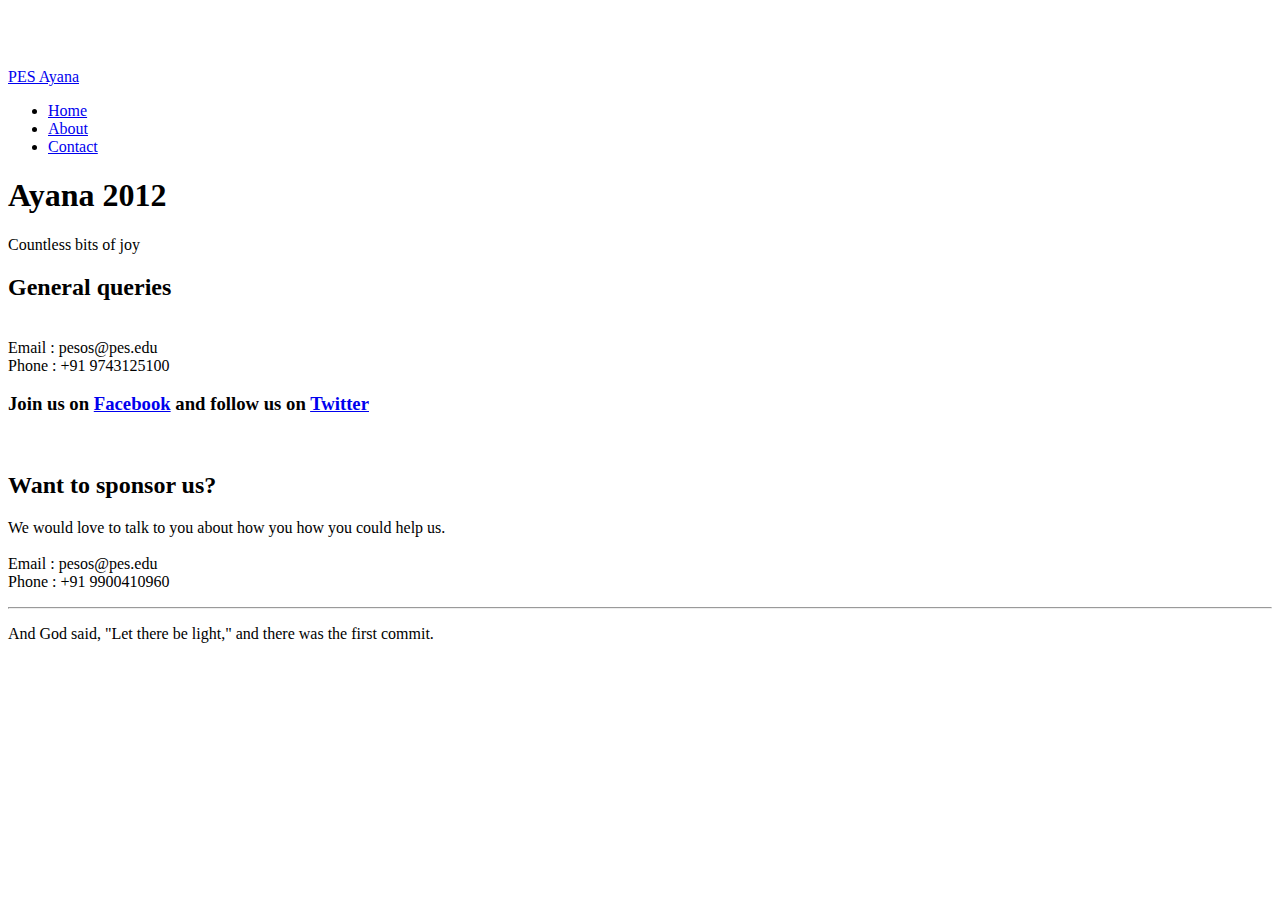
==== contact.html @ fb390b8d "contact details added" ====
<!DOCTYPE html>
<html lang="en">
<head>
<meta charset="utf-8">
<title>PES Ayana - 24 hours hackathon!</title>
<meta name="viewport" content="width=device-width, initial-scale=1.0">
<meta name="description" content="">
<meta name="author" content="">

<!-- Le styles -->
<link href="css/bootstrap.css" rel="stylesheet">
<style type="text/css">
body {
	padding-top: 60px;
	padding-bottom: 40px;
}
</style>
<link href="css/bootstrap-responsive.css" rel="stylesheet">

<!-- Le HTML5 shim, for IE6-8 support of HTML5 elements -->
<!--[if lt IE 9]>
      <script src="http://html5shim.googlecode.com/svn/trunk/html5.js"></script>
    <![endif]-->

<!-- Le fav and touch icons -->
<link rel="shortcut icon" href="../assets/ico/favicon.ico">
<link rel="apple-touch-icon-precomposed" sizes="114x114"
	href="../assets/ico/apple-touch-icon-114-precomposed.png">
<link rel="apple-touch-icon-precomposed" sizes="72x72"
	href="../assets/ico/apple-touch-icon-72-precomposed.png">
<link rel="apple-touch-icon-precomposed"
	href="../assets/ico/apple-touch-icon-57-precomposed.png">
</head>

<body>

	<div class="navbar navbar-fixed-top">
		<div class="navbar-inner">
			<div class="container">
				<a class="btn btn-navbar" data-toggle="collapse"
					data-target=".nav-collapse"> <span class="icon-bar"></span> <span
					class="icon-bar"></span> <span class="icon-bar"></span> </a> <a
					class="brand" href="index.html">PES Ayana</a>
				<div class="nav-collapse">
					<ul class="nav">
						<li><a href="index.html">Home</a>
						</li>
						<li><a href="about.html">About</a>
						</li>
						<li class="active"><a href="contact.html">Contact</a>
						</li>
					</ul>
				</div>
				<!--/.nav-collapse -->
			</div>
		</div>
	</div>

	<div class="container">

		<!-- Main hero unit for a primary marketing message or call to action -->
		<div class="hero-unit">
			<h1>Ayana 2012</h1>
			<p>Countless bits of joy</p>
			<!--        <p><a class="btn btn-primary btn-large">Learn more &raquo;</a></p> -->
		</div>

		<!-- Example row of columns -->
		<div class="row">
			<div class="span8">
				<h2 class="small">General queries</h2>
				<p>
					<br /> Email : pesos@pes.edu<br /> Phone : +91 9743125100<br />

					<h3 class="small">Join us on <a href="https://www.facebook.com/groups/pesosc/">Facebook</a>
					and follow us on <a href="https://twitter.com/#!/pesopensource"> Twitter</a></h3>
					<br />

				</p>
			</div>

			<div class="span8">
				<h2 class="small">Want to sponsor us?</h2>
				<p>
					We would love to talk to you about how you how you could help us. <br>
					<br> Email : pesos@pes.edu<br /> Phone : +91 9900410960
				</p>
			</div>

		</div>

		<hr>

		<footer>
			<p class="god">And God said, "Let there be light," and there was
				the first commit.</p>
		</footer>

	</div>
	<!-- /container -->

	<!-- Le javascript
    ================================================== -->
	<!-- Placed at the end of the document so the pages load faster -->
	<script src="js/jquery.js"></script>
	<script src="js/bootstrap-transition.js"></script>
	<script src="js/bootstrap-alert.js"></script>
	<script src="js/bootstrap-modal.js"></script>
	<script src="js/bootstrap-dropdown.js"></script>
	<script src="js/bootstrap-scrollspy.js"></script>
	<script src="js/bootstrap-tab.js"></script>
	<script src="js/bootstrap-tooltip.js"></script>
	<script src="js/bootstrap-popover.js"></script>
	<script src="js/bootstrap-button.js"></script>
	<script src="js/bootstrap-collapse.js"></script>
	<script src="js/bootstrap-carousel.js"></script>
	<script src="js/bootstrap-typeahead.js"></script>

</body>
</html>
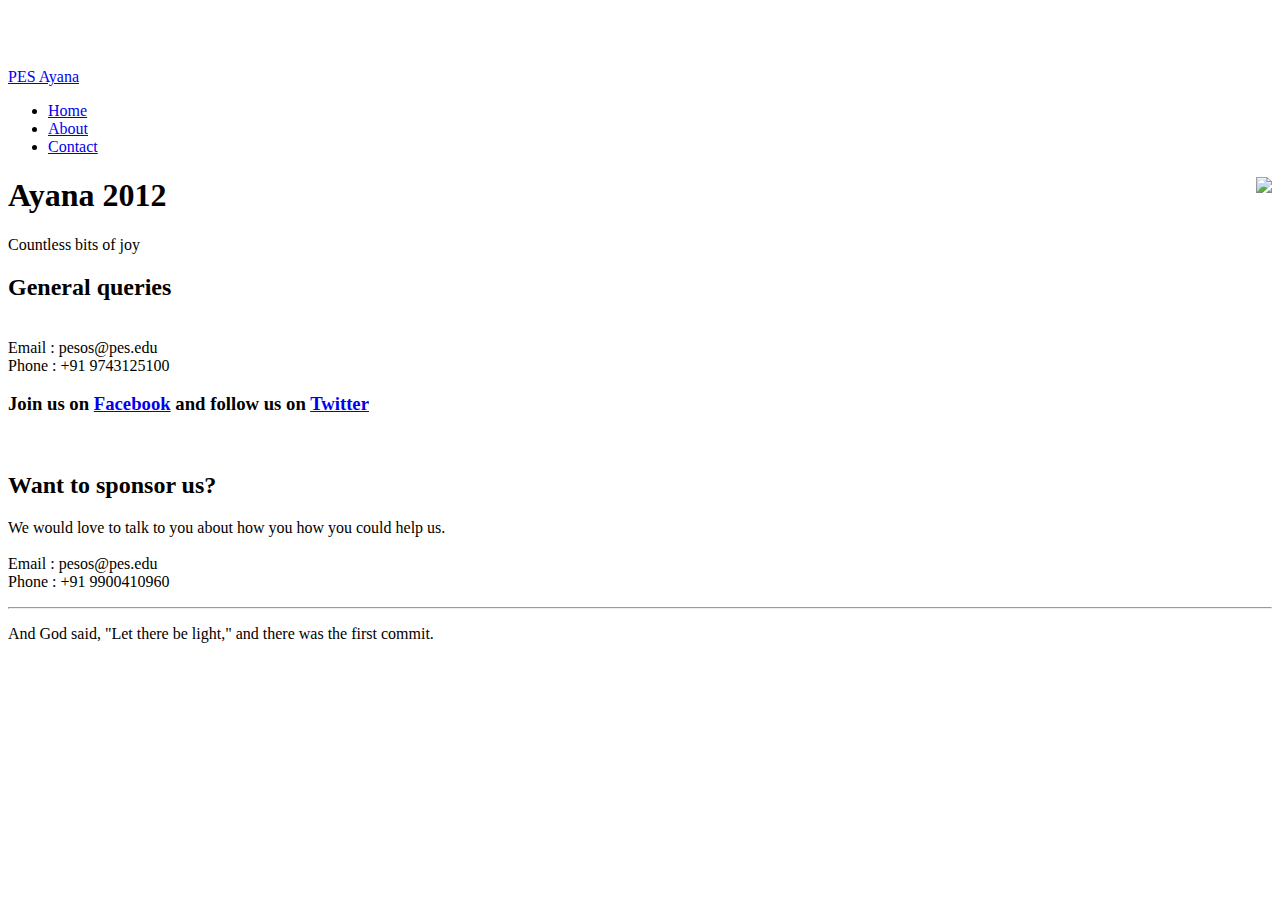
==== commit a8ff3cba: "removed view details button" ====
--- a/contact.html
+++ b/contact.html
@@ -60,9 +60,12 @@
 
 		<!-- Main hero unit for a primary marketing message or call to action -->
 		<div class="hero-unit">
+		<div class="row">
+		<img src="http://pes.edu/images/logo.png" align="right">
 			<h1>Ayana 2012</h1>
-			<p>Countless bits of joy</p>
-			<!--        <p><a class="btn btn-primary btn-large">Learn more &raquo;</a></p> -->
+			<p class="tagline">Countless bits of joy</p>
+			<!--       <p><a class="btn btn-primary btn-large">Learn more &raquo;</a></p> -->
+			</div>
 		</div>
 
 		<!-- Example row of columns -->
@@ -73,7 +76,7 @@
 					<br /> Email : pesos@pes.edu<br /> Phone : +91 9743125100<br />
 
 					<h3 class="small">Join us on <a href="https://www.facebook.com/groups/pesosc/">Facebook</a>
-					and follow us on <a href="https://twitter.com/#!/pesopensource"> Twitter</a></h3>
+					and follow us on <a href="https://twitter.com/#!/pesopensource">Twitter</a></h3>
 					<br />
 
 				</p>
